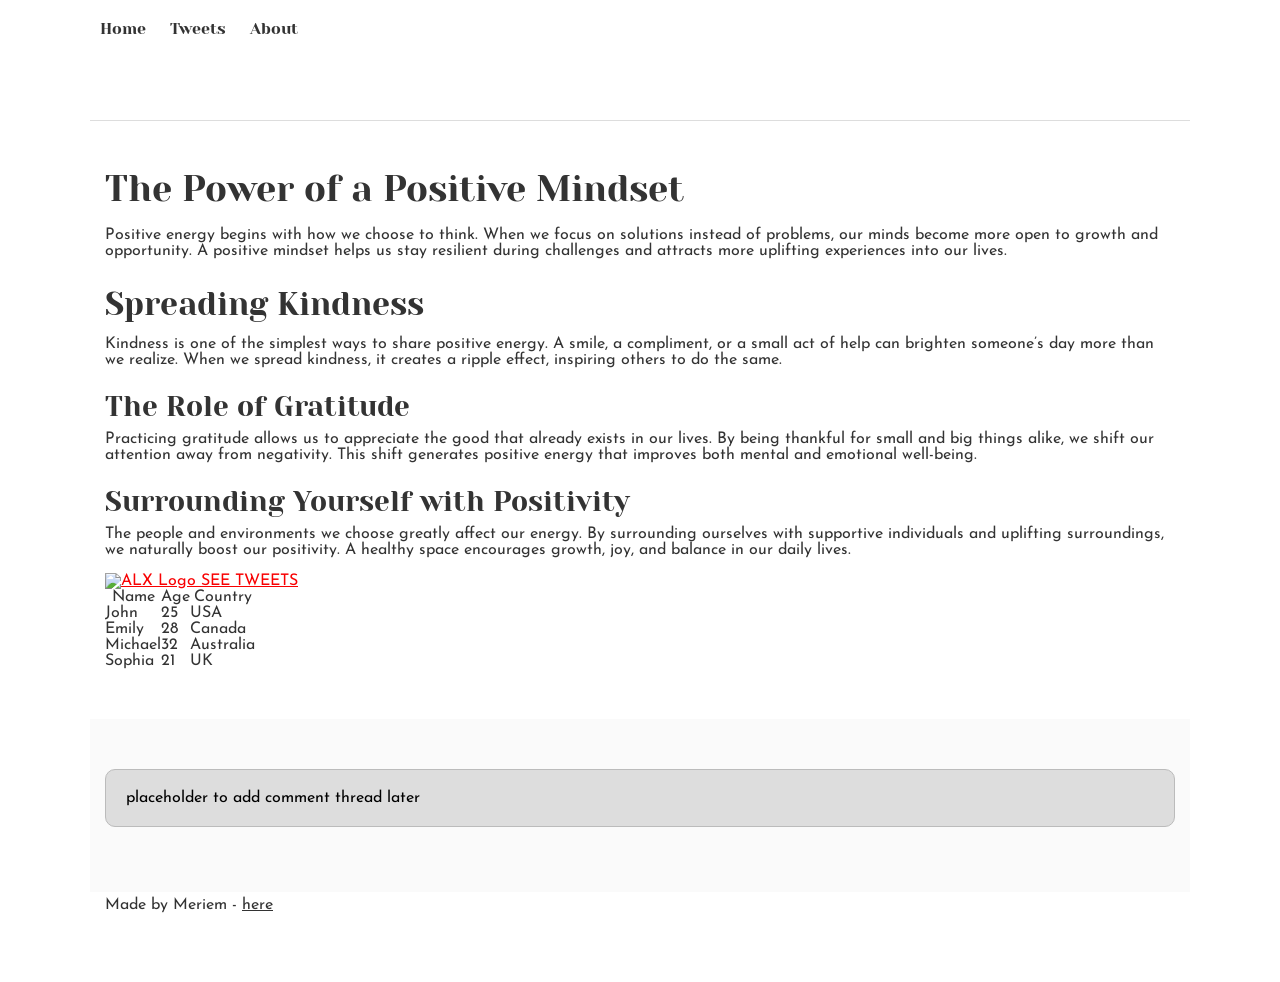
==== index.html @ 86ccfe2f "all" ====
<!DOCTYPE html>
<html lang="en">
<head>
    <meta charset="UTF-8">
    <meta name="viewport" content="width=device-width, initial-scale=1.0">
    <link href="base.css" rel="stylesheet">
    <link href="styles.css" rel="stylesheet">
    <title>First Exercise</title>
</head>
<body>
    <header>
        <ul>
            <li><a href="index.html">Home</a></li>
            <li><a href="tweets.html">Tweets</a></li>
            <li><a href="about.html">About</a></li>
        </ul>
    </header>
    <main>
        <article>
            <h1>The Power of a Positive Mindset</h1>
            <p>
                Positive energy begins with how we choose to think. When we focus on solutions instead of problems, our minds become more open to growth and opportunity. A positive mindset helps us stay resilient during challenges and attracts more uplifting experiences into our lives.
            </p>
            <h2>Spreading Kindness</h2>
            <p>
                Kindness is one of the simplest ways to share positive energy. A smile, a compliment, or a small act of help can brighten someone’s day more than we realize. When we spread kindness, it creates a ripple effect, inspiring others to do the same.
            </p>
            <h3>The Role of Gratitude</h3>
            <p>
                Practicing gratitude allows us to appreciate the good that already exists in our lives. By being thankful for small and big things alike, we shift our attention away from negativity. This shift generates positive energy that improves both mental and emotional well-being.
            </p>
            <h3>Surrounding Yourself with Positivity</h3>
            <p>
                The people and environments we choose greatly affect our energy. By surrounding ourselves with supportive individuals and uplifting surroundings, we naturally boost our positivity. A healthy space encourages growth, joy, and balance in our daily lives.
            </p>
            <a href="https://www.alxafrica.com/" target="_blank">
                <img src="https://i.ibb.co/gTDZZT8/ALX-Logo-07.png" alt="ALX Logo">
            </a>
            <a href="tweets.html">SEE TWEETS</a>
            <table>
                <thead>
                    <tr>
                        <th>Name</th>
                        <th>Age</th>
                        <th>Country</th>
                    </tr>
                </thead>
                 <tbody>
                    <tr>
                        <td>John</td>
                        <td>25</td>
                        <td>USA</td>
                    </tr>
                    <tr>
                        <td>Emily</td>
                        <td>28</td>
                        <td>Canada</td>
                    </tr>
                    <tr>
                        <td>Michael</td>
                        <td>32</td>
                        <td>Australia</td>
                    </tr>
                    <tr>
                        <td>Sophia</td>
                        <td>21</td>
                        <td>UK</td>
                    </tr>
                </tbody>
            </table>
        </article>
        <aside>
            <p>placeholder to add comment thread later</p>
        </aside>
    </main>
    <footer>
        <p>Made by Meriem - <a href="https://www.alxafrica.com/" target="_blank">here</a></p>
    </footer>
</body>
</html>
---- base.css ----
/* Importing webfonts */
/* (If you're learning CSS, you should disregard that) */

@import url(https://fonts.googleapis.com/css?family=Yeseva+One);
@import url(https://fonts.googleapis.com/css?family=Josefin+Sans:400,700,700italic,400italic);


/* CSS reset rules */

html, body {
	height: 100%;
	min-height: 100%;
}
html, body, div, span, applet, object, iframe,
h1, h2, h3, h4, h5, h6, p, blockquote, pre,
a, abbr, acronym, address, big, cite, code,
del, dfn, img, ins, kbd, q, s, samp,
small, strike, sub, sup, tt, var,
b, u, i, center,
dl, dt, dd,
fieldset, form, label, legend,
table, caption, tbody, tfoot, thead, tr, th, td,
article, aside, canvas, details, embed, 
figure, figcaption, footer, header, hgroup, 
menu, nav, output, ruby, section, summary,
time, mark, audio, video {
	margin: 0;
	padding: 0;
	border: 0;
	font-size: 100%;
	font: inherit;
	vertical-align: baseline;
}
/* HTML5 display-role reset for older browsers */
article, aside, details, figcaption, figure, 
footer, header, hgroup, menu, nav, section {
	display: block;
}
body {
	line-height: 1;
}
blockquote, q {
	quotes: none;
}
blockquote:before, blockquote:after,
q:before, q:after {
	content: '';
	content: none;
}
table {
	border-collapse: collapse;
	border-spacing: 0;
}


/* Fonts and colors */

body {
	font-family: 'Josefin Sans', serif;
	color: rgba(0, 0, 0, 0.8);
}
h1, h2, h3, h4, h5, h6, header {
	font-family: 'Yeseva One', sans-serif;
}
article {
}
header {
	border-bottom: 1px solid rgb(221,221,221);
	transition: border-bottom-color 1s ease;
}
header a {
	color: rgba(0, 0, 0, 0.8);
}
aside {
	background: #FAFAFA;
}
aside p {
	border: 1px solid #bbb;
	background: #ddd;
	color: black;
}
footer a {
	color: rgba(0, 0, 0, 0.8);
}
a {
	color: #F80002;
}


/* Positioning and margins */

@media (min-width: 1100px) {
	body {
		width: 1100px;
		margin: 0 auto;
	}
}

article {
	padding: 50px 15px;
}
article > *:first-child {
	margin-top: 0;
}
aside {
	padding: 50px 15px;
}
header .right {
	float: right;
	margin: 0 10px 15px;
}


/* Header */
header {
	padding: 20px 0;
	height: 80px;
}
header ul {
	list-style: none;
	margin: 0;
	padding: 0;
}
header li {
	display: inline;
	vertical-align:middle;
}
header li:first-child {
	margin: 0;
}
header li a {
	margin: 0 10px;
}
header li.logo {
	font-size: 36px;
}
header a {
	text-decoration: none;
}


/* Aside */

aside p {
	border-radius: 10px;
	padding: 20px 20px;
}


/* Footer */

footer {
	padding: 5px 15px;
	height: 80px;
}


/* Text styles and margins */

p {
	margin-bottom: 15px;
}
h1 {
	font-size: 36px;
	margin: 40px 0 20px;
}
h2 {
	font-size: 32px;
	margin: 30px 0 15px;
}
h3 {
	font-size: 28px;
	margin: 25px 0 10px;
}
h4 {
	font-size: 20px;
	font-weight: bold;
	margin: 20px 0 10px;
}
h5 {
	font-size: 18px;
	font-weight: bold;
	margin: 15px 0 10px;
}
h6 {
	font-weight: bold;
	margin: 5px 0;
}

@media (max-width: 800px) {
  body.works_on_smartphone {
  	display: block;
  }
  body.works_on_smartphone main {
  	display: block;
  }
  header .right {
  	float: none;
  }
}
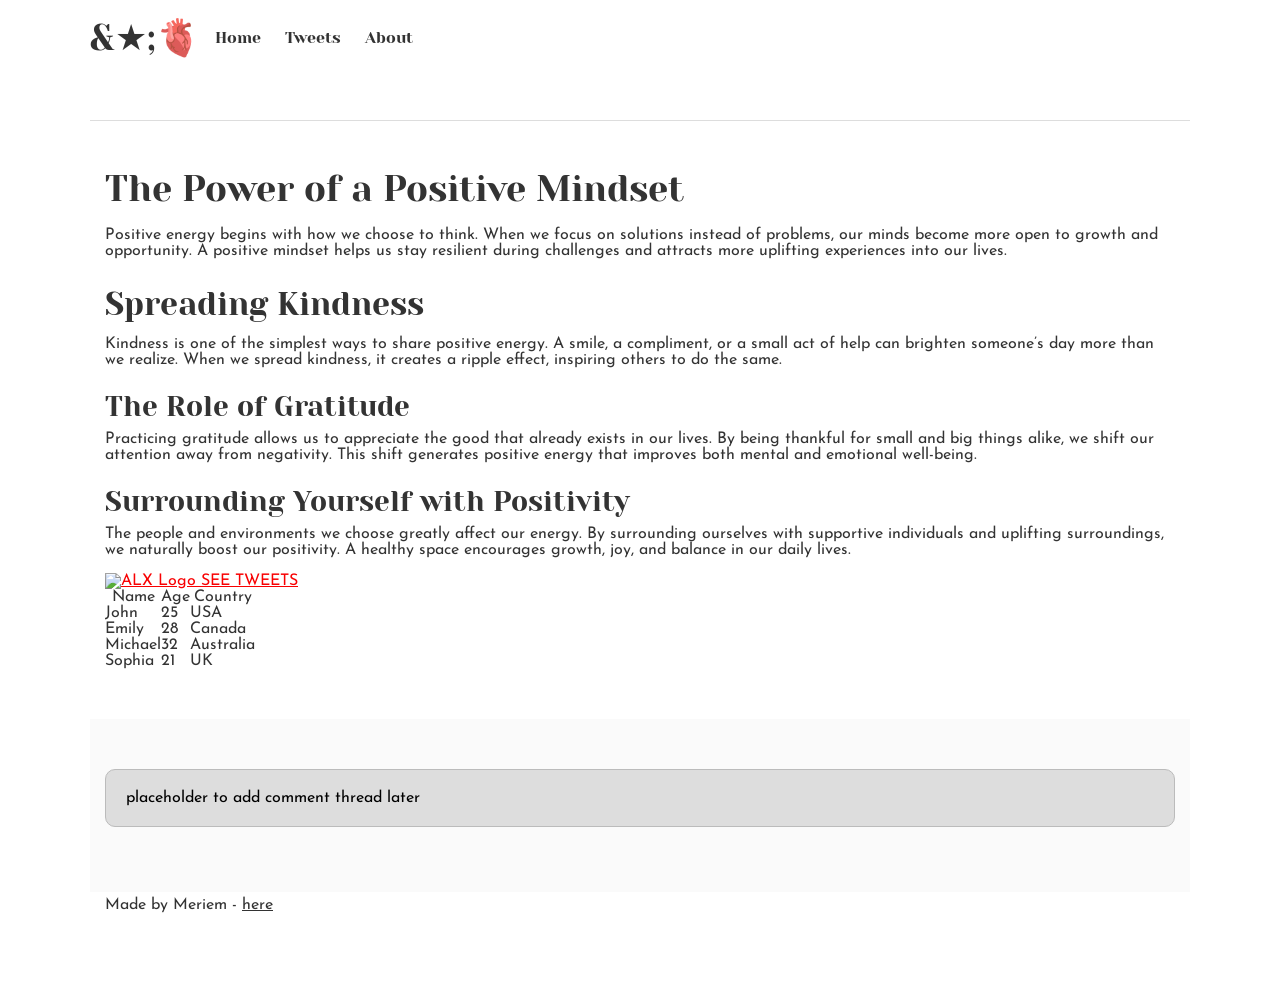
==== commit 4099e9c9: "last one" ====
--- a/index.html
+++ b/index.html
@@ -7,9 +7,10 @@
     <link href="styles.css" rel="stylesheet">
     <title>First Exercise</title>
 </head>
-<body>
+<body class="works_on_smartphone">
     <header>
         <ul>
+            <li class="logo">&★;🫀</li>
             <li><a href="index.html">Home</a></li>
             <li><a href="tweets.html">Tweets</a></li>
             <li><a href="about.html">About</a></li>
